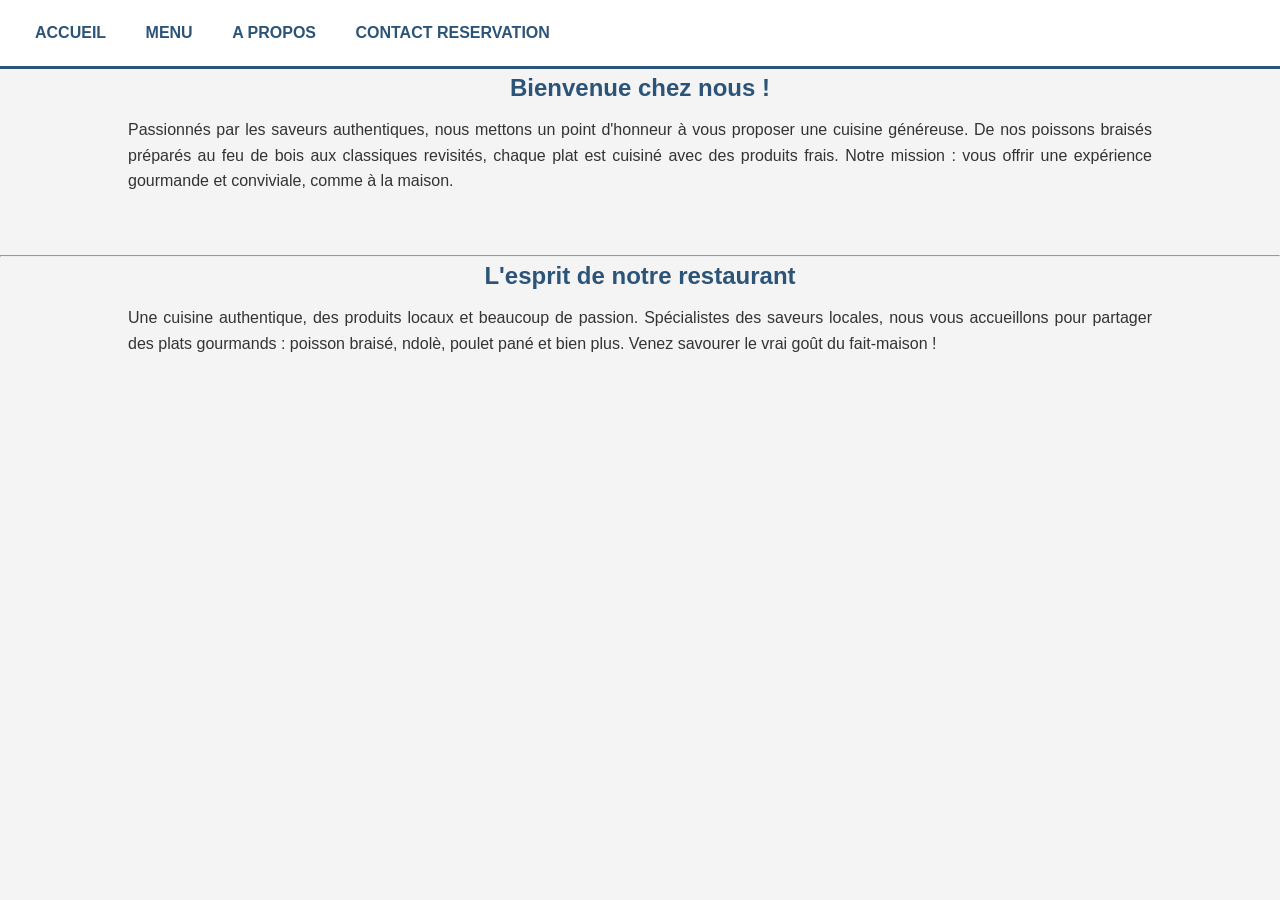
==== index.html @ 129c0f7d "Rename A propos.html to index.html" ====
<!DOCTYPE html>
<html lang="en">
<head>
    <meta charset="UTF-8">
    <meta name="viewport" content="width=device-width, initial-scale=1.0">
    <title>Document</title>
     <link rel="stylesheet" href="style.css">
</head>
<body>
   
 
     <div style="text-align: center;">
<section class="section-apropos">

<section>
        <nav>
        <a href="accueil.html">Accueil</a>
        <a href="Menu du jour.html">Menu</a>
        <a href="A propos.html">A propos</a>
        <a href="contact et reservation.HTML">Contact Reservation</a>
    </nav>
    </section>

    <h2>Bienvenue chez nous !</h2>
    <p>
        Passionnés par les saveurs authentiques, nous mettons un point d'honneur à vous proposer une cuisine généreuse. De nos poissons braisés préparés au feu de bois aux classiques revisités, chaque plat est cuisiné avec des produits frais. Notre mission : vous offrir une expérience gourmande et conviviale, comme à la maison.
    </p>
</section>
<br><br>
<hr> <!-- Séparateur visuel -->

<!-- Option B : Courte et directe (Idéale pour le mobile) -->
<section class="section-apropos">
    <h2>L'esprit de notre restaurant</h2>
    <p>
        Une cuisine authentique, des produits locaux et beaucoup de passion. Spécialistes des saveurs locales, nous vous accueillons pour partager des plats gourmands : poisson braisé, ndolè, poulet pané et bien plus. Venez savourer le vrai goût du fait-maison !
    </p>
</section>
</div>
</div> 
</div>
</body>
</html>
---- style.css ----
/* Réinitialisation de base */
* {
    margin: 0;
    padding: 0;
    box-sizing: border-box;
}

body {
    font-family: 'Segoe UI', Tahoma, Geneva, Verdana, sans-serif;
    line-height: 1.6;
    background-color: #f4f4f4;
    color: hsl(0, 0%, 5%);
}

/* Style de la navigation */
nav {
    background: #196eb4;
    padding: 15px;
}


nav a {
    color: #fff;
    text-decoration: none;
    margin: 0 15px;
    font-weight: bold;
    text-transform: uppercase;
}

nav a:hover {
    color: #ff00f7; /* Une couleur d'accentuation */
}

/* Style de l'en-tête (Header) */
header {
    background: #fff;
    border-bottom: 3px solid #ff9900;
}

header h1 {
    font-size: 2.5em;
    color: #333;
    margin-bottom: 10px;
}

/* Style du contenu principal (Main) */
main {
    background: #fff;
    padding: 20px;
    margin-top: 20px;
    border-radius: 8px;
    box-shadow: 0 0 10px rgba(0,0,0,0.1);
}

main h2 {
    color: #ff9900;
    margin-bottom: 15px;
}
.menu-container {
    display: flex;
    justify-content: center;
    flex-wrap: wrap;
    gap: 20px;
    padding: 20px;
}

.plat {
    border: 1px solid #ccc;
    padding: 10px;
    border-radius: 10px;
    width: 250px;
    text-align: center;
    background-color: #fff;
}

.plat img {
    width: 100%;
    height: 200px;
    object-fit: cover; /* Permet de recadrer l'image pour qu'elle soit uniforme */
    border-radius: 5px;
}

.prix {
    color: #e67e22;
    font-weight: bold;
    font-size: 1.2em;
    margin-top: 10px;
}
/* 1. Style Global (Appliqué partout) */
body {
    font-family: 'Segoe UI', Tahoma, Geneva, Verdana, sans-serif;
    line-height: 1.6;
    margin: 0;
    padding: 0;
    background-color: #f4f4f4; /* Ton fond gris clair */
    color: #333;
}

/* 2. Navigation (Le bandeau du haut) */
nav {
    background-color: #ffffff;
    padding: 20px;
    border-bottom: 3px solid #2c5478; /* Ton trait bleu */
    text-align: left; /* Aligné à gauche */
}

nav a {
    margin-right: 20px;
    text-decoration: none;
    color: #2c5478;
    font-weight: bold;
}

/* 3. Conteneur principal pour toutes tes sections */
.container {
    max-width: 900px;
    margin: 30px 20px; /* Marge à gauche, pas d'auto pour éviter le centrage */
    padding: 20px;
    background-color: #ffffff;
    border-radius: 8px;
    box-shadow: 0 2px 5px rgba(0,0,0,0.1);
}

/* 4. Titres et Paragraphes alignés à gauche */
h2 {
    color: #2c5478;
    text-align: left;
    margin-top: 0;
}

p {
    text-align: left;
    margin-bottom: 15px;
}
/* 1. Assurer que le corps de la page occupe tout l'espace */
body {
    margin: 0;
    padding: 0;
    width: 100%;
}

/* 2. Ton conteneur principal qui occupe toute la largeur */
.container-full {
    width: 100%;       /* Occupe toute la largeur du tableau */
    text-align: center; /* Centre tout le texte et les éléments à l'intérieur */
    padding: 20px 0;    /* Ajoute un peu d'espace en haut et en bas */
}

/* 3. Pour tes paragraphes, on les laisse occuper la largeur avec une petite marge */
p {
    display: inline-block; /* Permet de garder le bloc centré */
    width: 80%;           /* Occupe 80% de la largeur, donc centré au milieu */
    text-align: justify;  /* Justifié pour que ce soit esthétique */
    margin: 10px auto;    /* 'auto' aide à maintenir le centrage */
}

/* 4. Titres centrés */
h2 {
    text-align: center;
    width: 100%;
}
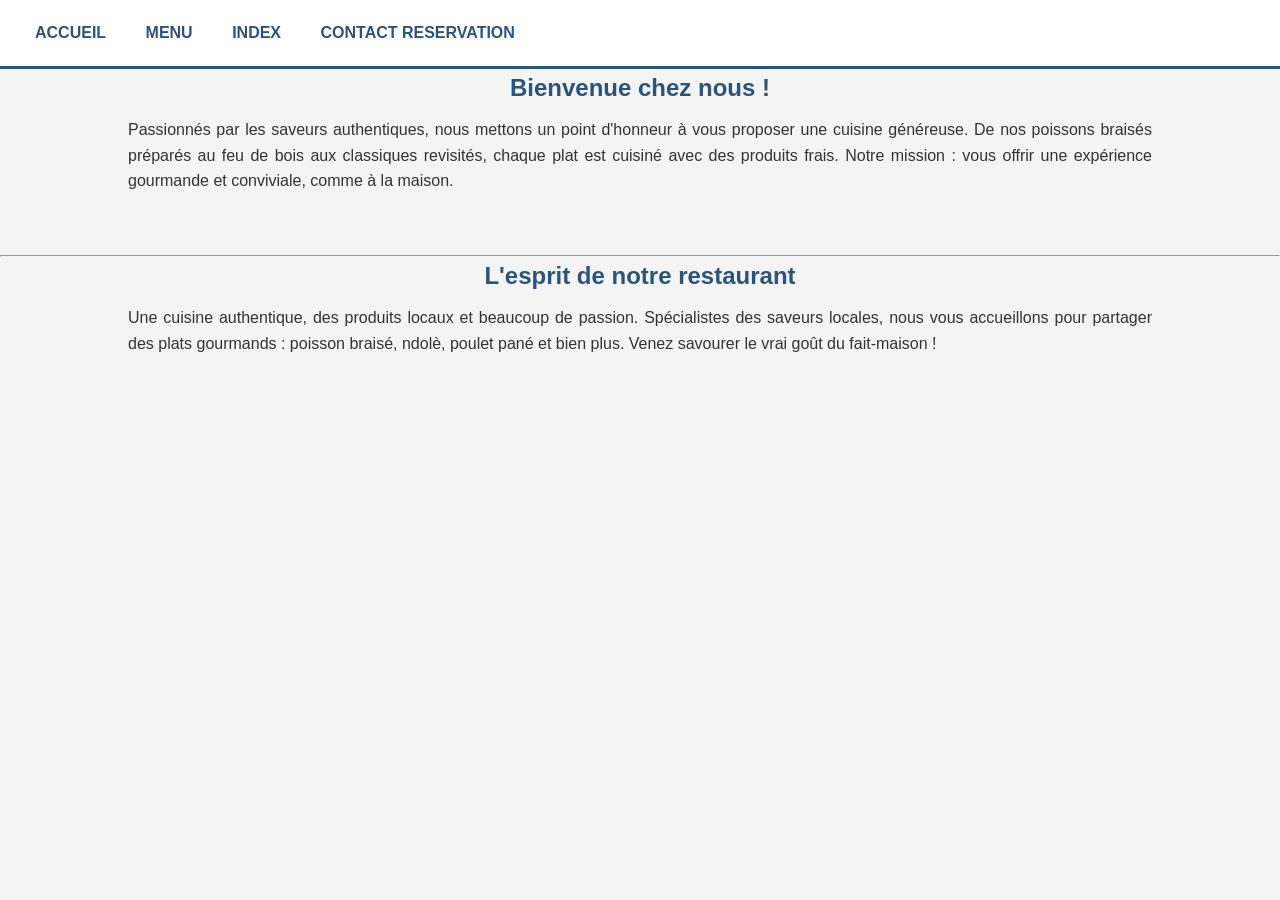
==== commit 526f5745: "Fix HTML structure and update navigation links" ====
--- a/index.html
+++ b/index.html
@@ -16,7 +16,7 @@
         <nav>
         <a href="accueil.html">Accueil</a>
         <a href="Menu du jour.html">Menu</a>
-        <a href="A propos.html">A propos</a>
+        <a href="index.html">index</a>
         <a href="contact et reservation.HTML">Contact Reservation</a>
     </nav>
     </section>
